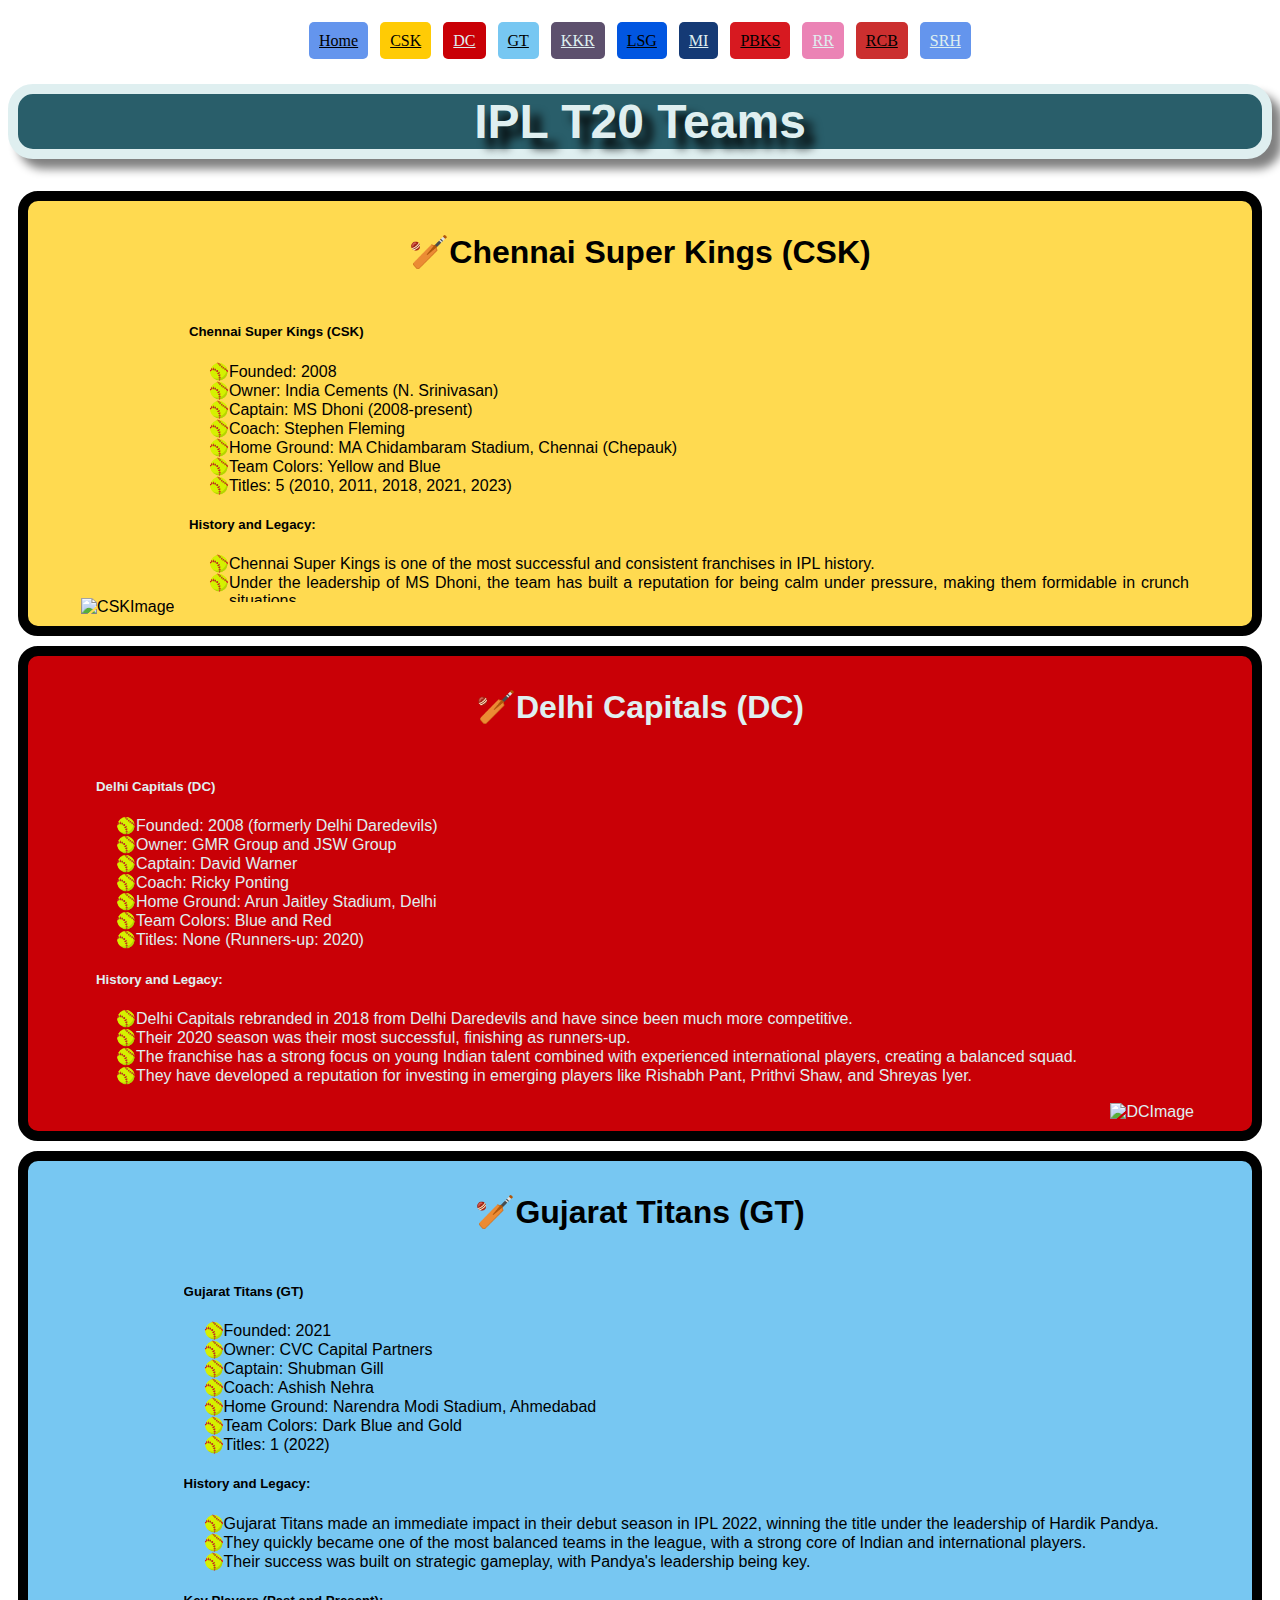
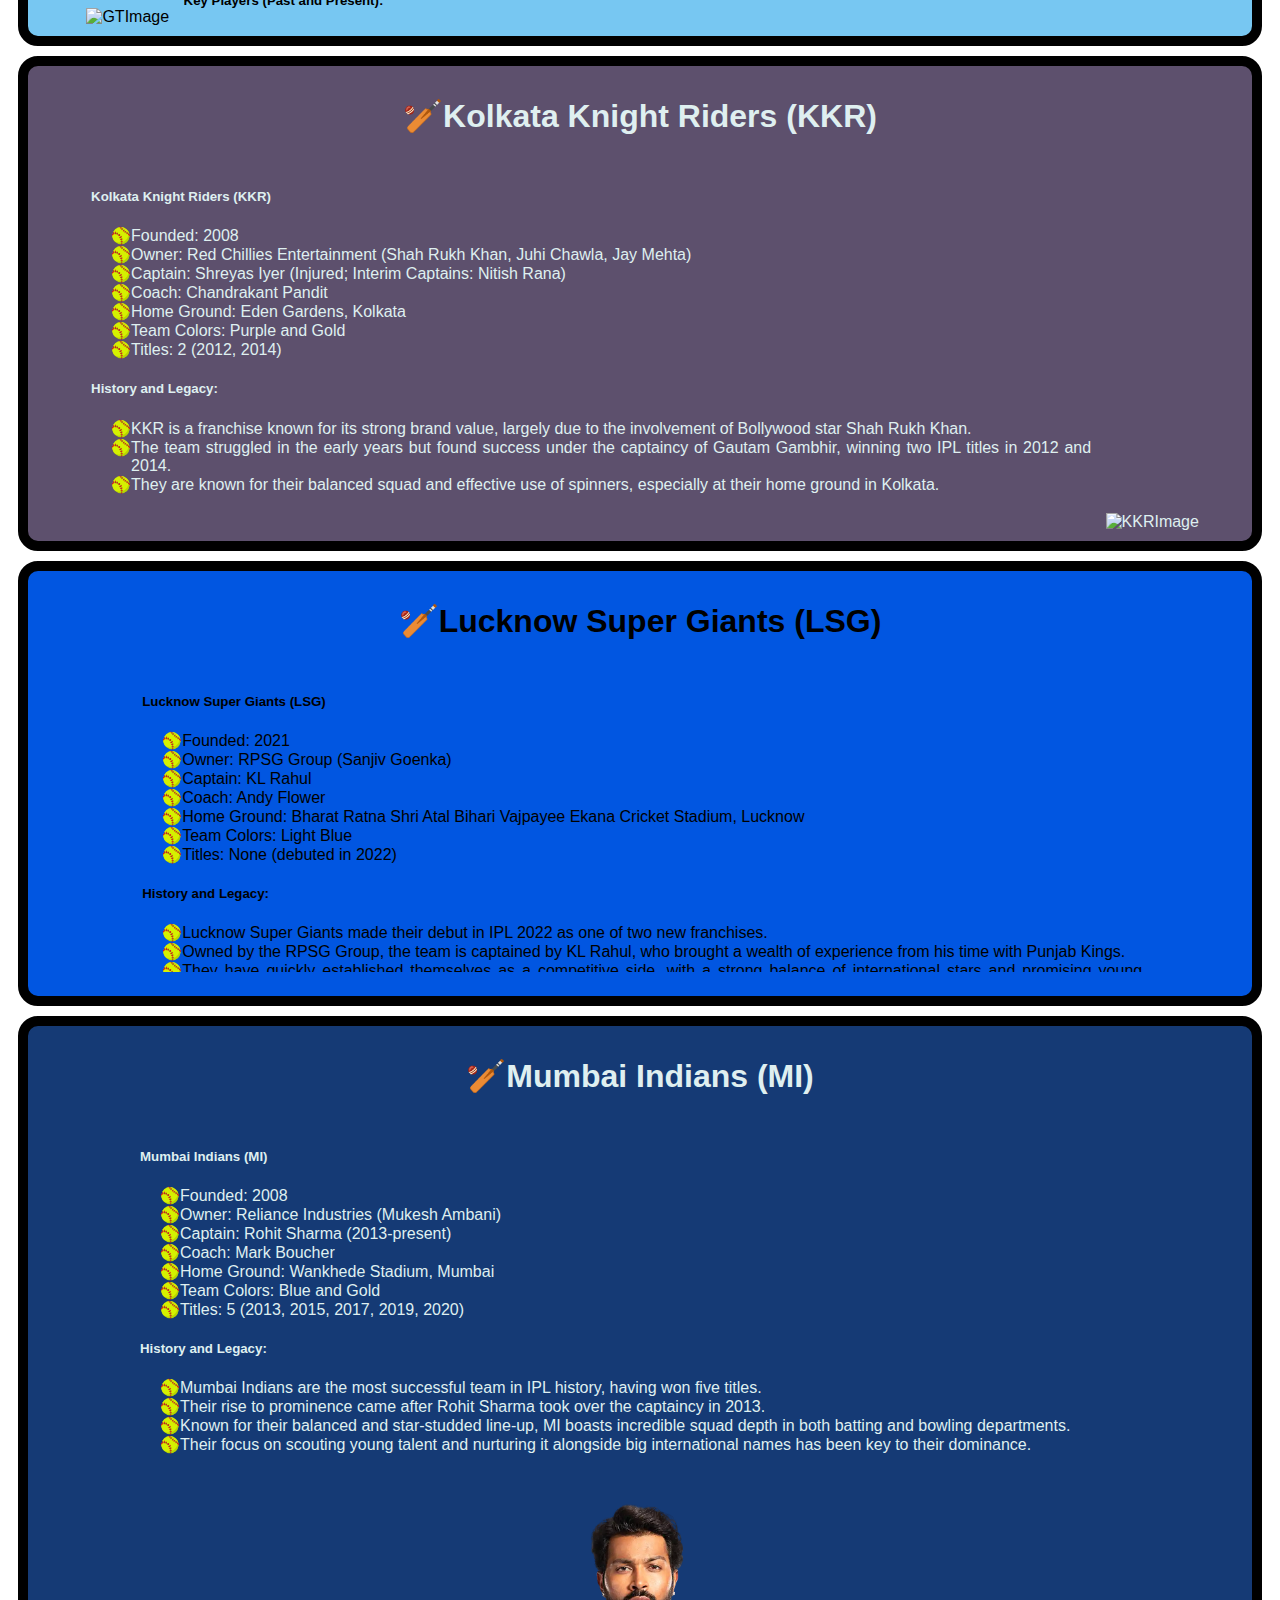
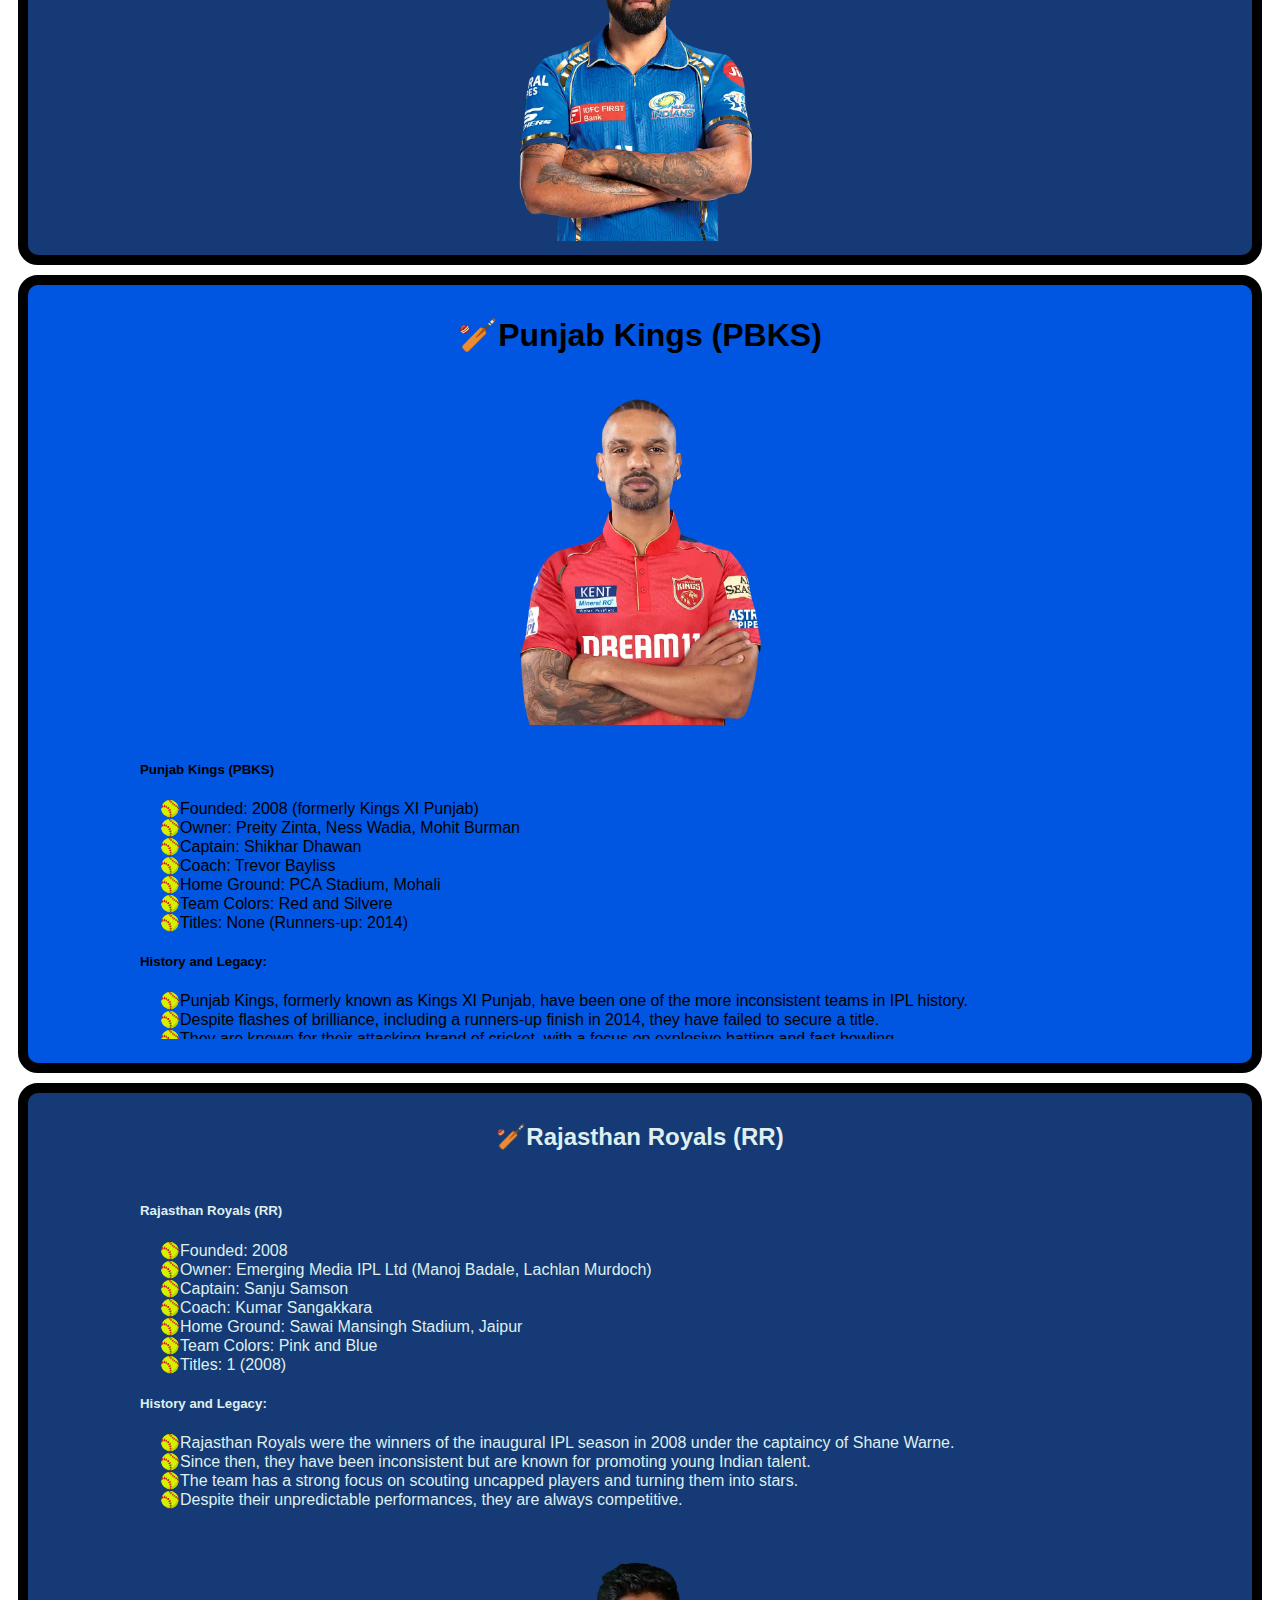
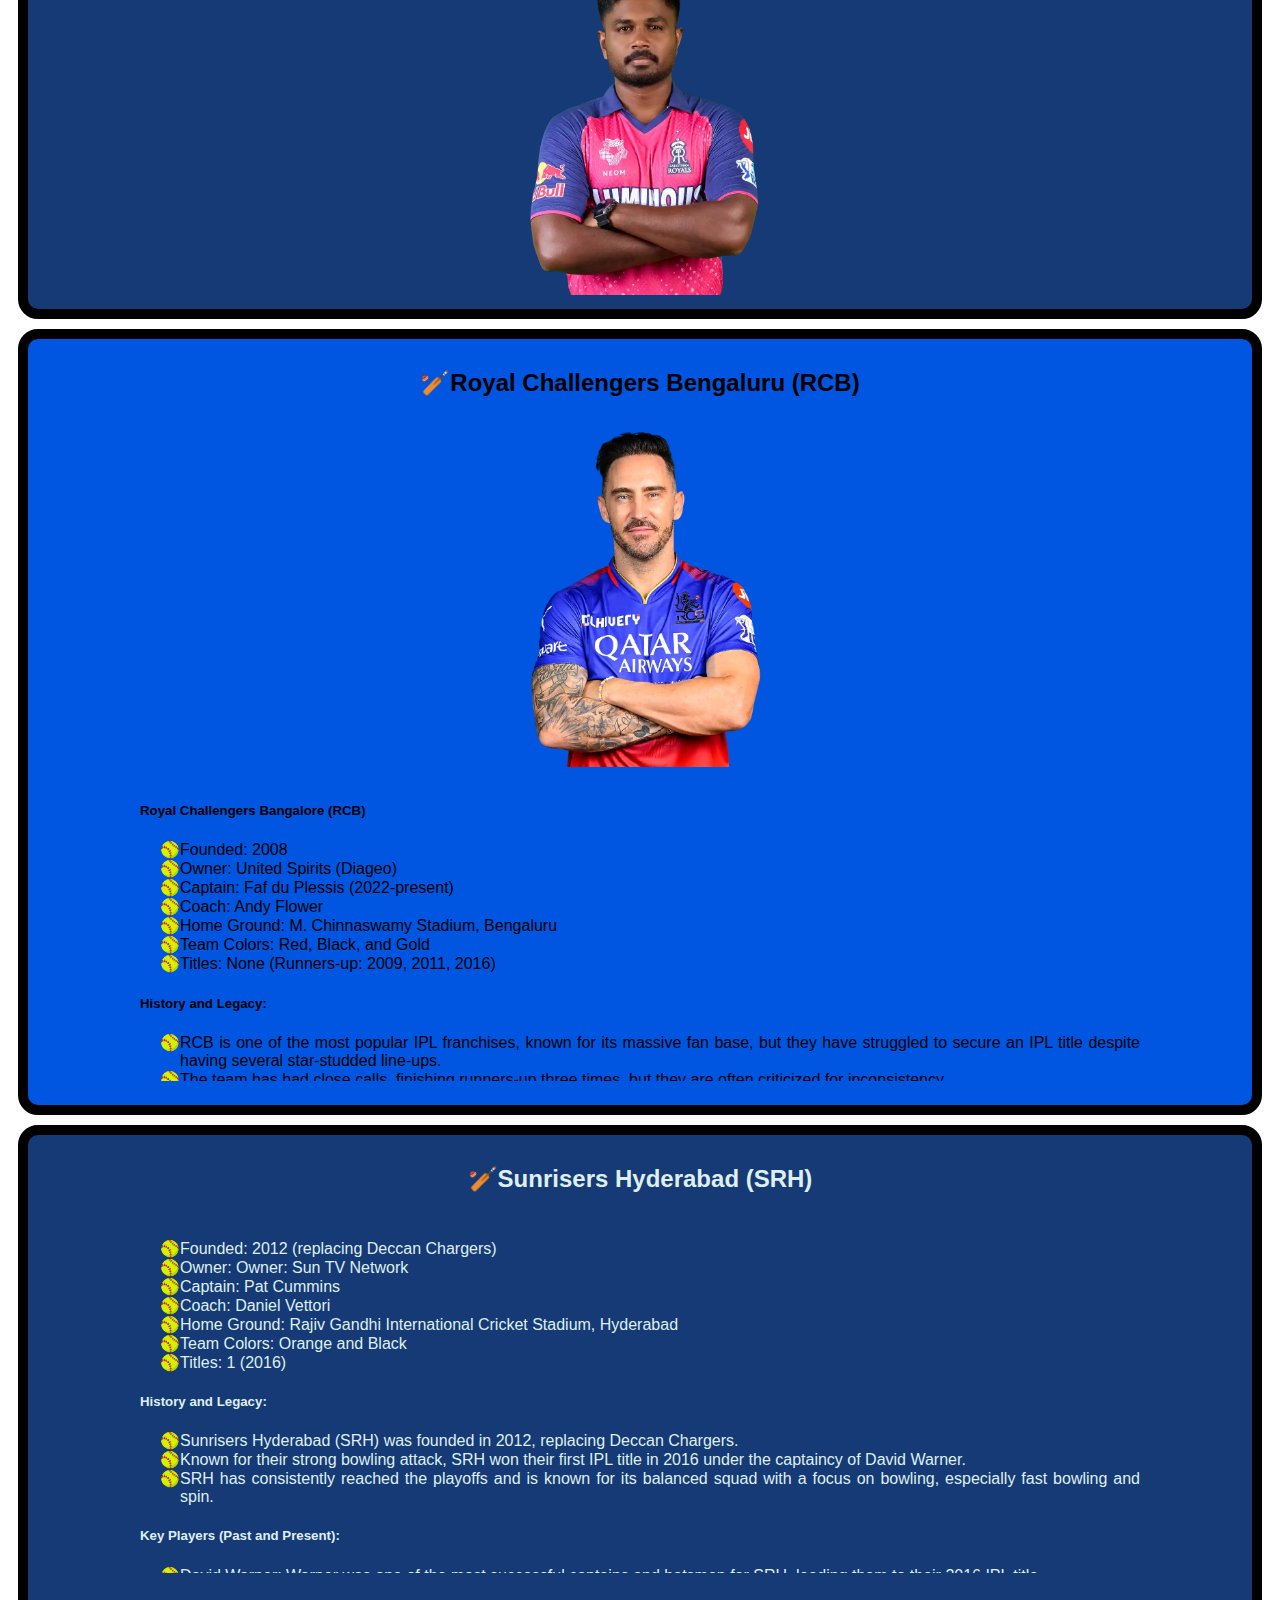
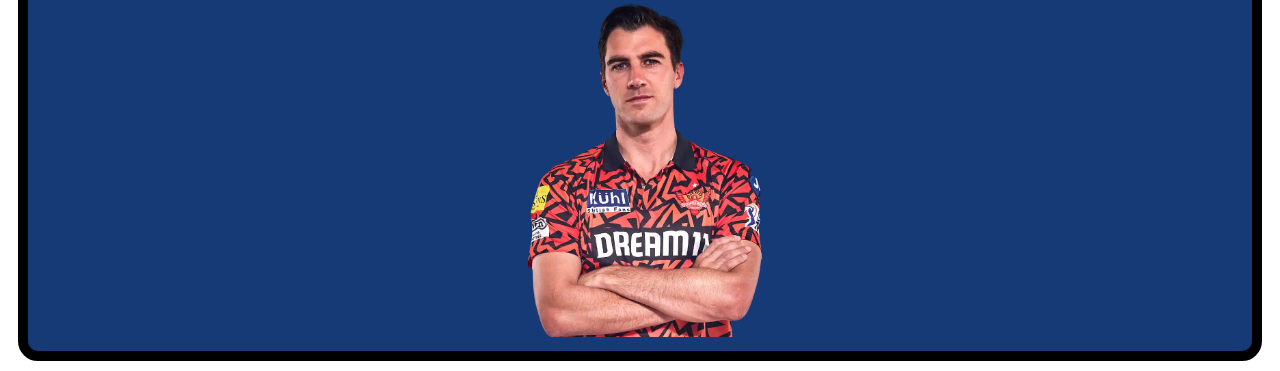
==== IPLT20Teams.html @ 56464188 "Add files via upload" ====
<!DOCTYPE html>
<html lang="en">
  <head>
    <meta charset="UTF-8" />
    <meta name="viewport" content="width=device-width, initial-scale=1.0" />
    <title>IPL T20 Teams Page</title>
    <link rel="stylesheet" href="style.css" />
  </head>
  <nav class="navigation">
      <a href="./index.html">Home</a>
      <a href="#CSKHead" style="background-color: #ffcb05;">CSK</a>
      <a href="#DCHead" class="aColor" style="background-color:#c90006 ;">DC</a>
      <a href="#GTHead" style="background-color: #77c7f2;">GT</a>
      <a href="#KKRHead" class="aColor" style="background-color: #5d506d;">KKR</a>
      <a href="#LSGHead" style="background-color: #0156e1;">LSG</a>
      <a href="#MIHead" class="aColor" style="background-color: #153a75;">MI</a>
      <a href="#PKHead" style="background-color: #d71920;">PBKS</a>
      <a href="#RRHead" class="aColor" style="background-color: #eb83b5;">RR</a>
      <a href="#RCBHead" style="background-color: #cb2f2f;">RCB</a>
      <a href="#SRHHead" class="aColor" style="background-color: 8b2824;">SRH</a>
    </nav>
  <body>
    <h1 class="IPLHeading">IPL T20 Teams </h1>
      <div class="CSKDiv">
      <h1 id="CSKHead" class="CSKHeading">🏏Chennai Super Kings (CSK)</h1>
      <img src="./Images/CSKImage.png" alt="CSKImage" class="playersImage" />
      <div class="CSKDesc">
       <h5>Chennai Super Kings (CSK)</h5>
        <p>
          <ul>
            <li>Founded: 2008</li>
            <li>Owner: India Cements (N. Srinivasan)</li>
            <li>Captain: MS Dhoni (2008-present)</li>
            <li>Coach: Stephen Fleming</li>
            <li>Home Ground: MA Chidambaram Stadium, Chennai (Chepauk)</li>
            <li>Team Colors: Yellow and Blue</li>
            <li>Titles: 5 (2010, 2011, 2018, 2021, 2023)</li>
        </ul>
      </p>
        <p><h5>History and Legacy:</h5>
          <ul>
            <li>
              Chennai Super Kings is one of the most successful and consistent
              franchises in IPL history.
            </li>
            <li>
              Under the leadership of MS Dhoni, the team has built a reputation
              for being calm under pressure, making them formidable in crunch
              situations.
            </li>
            <li>
              CSK has made the playoffs in almost every season they&apos;ve
              played, showcasing their dominance and consistency.
            </li>
            <li>
              They were banned for two years (2016-17) due to a betting scandal
              but made a triumphant return in 2018 by winning the IPL title.
            </li>
          </ul>
        </p>

        <p><h5>Key Players (Past and Present):</h5>
          <ul>
            <li>
              MS Dhoni (Captain/Wicketkeeper): A cricketing legend known for his
              leadership, Dhoni is the face of CSK. His calm demeanor and tactical
              genius have been pivotal in CSK's success.
            </li>
            <li>
              Suresh Raina: One of CSK&apos;s most loyal players and a consistent
              performer until his retirement.
            </li>
            <li>
              Ravindra Jadeja: A key all-rounder, Jadeja has been instrumental in
              both batting and bowling.
            </li>
            <li>
              Dwayne Bravo: The highest wicket-taker in IPL history, Bravo has
              been a lethal weapon in death bowling and a handy lower-order
              batsman.
            </li>
          </ul></p>
       <p> <h5>Notable Achievements:</h5>
        <ul>
          <li>
            CSK has qualified for the playoffs in all but one of the IPL seasons
            they have played.
          </li>
          <li>
            Known for their "Dad&apos;s Army" team in 2018, with experienced
            players like Shane Watson, Bravo, and Dhoni, CSK defied age and
            expectations to win the title.
          </li>
        </ul></p>
      </div>
     </div>
    <div class="DCDiv">
      <h1 id="DCHead" class="DCHeading">🏏Delhi Capitals (DC)</h1>
    <div class="DCDesc">
      <h5>Delhi Capitals (DC)</h5>
      <p>
        <ul>
        <li>Founded: 2008 (formerly Delhi Daredevils)</li>
        <li>Owner: GMR Group and JSW Group</li>
        <li>Captain: David Warner</li>
        <li>Coach: Ricky Ponting</li>
        <li>Home Ground: Arun Jaitley Stadium, Delhi</li>
        <li>Team Colors: Blue and Red</li>
        <li>Titles: None (Runners-up: 2020)</li>
      </ul>
    </p>
      <p>
        <h5>History and Legacy:</h5>
      <ul>
        <li>Delhi Capitals rebranded in 2018 from Delhi Daredevils and have since been
          much more competitive.</li>
        <li>Their 2020 season was their most successful,
          finishing as runners-up.</li>
        <li>The franchise has a strong focus on young Indian talent combined with
          experienced international players, creating a balanced squad.</li>
        <li>They have developed a reputation for investing in emerging players like
          Rishabh Pant, Prithvi Shaw, and Shreyas Iyer.</li>
      </ul>
      </p>
      <p>
        <h5>Key Players (Past and Present):</h5>

        <ul>
          <li>Rishabh Pant (Wicketkeeper-Batsman): A dynamic and
            explosive batsman, Pant has led the team and is considered the future of
            Indian cricket.</li>
          <li>Shikhar Dhawan: A consistent top-order
            batsman and a former player who brought stability to their line-up.</li>
          <li>Kagiso Rabada: A key fast bowler who was crucial to their
            bowling success, now with Punjab Kings.</li>
        </ul>
      </p>

      <h5>Notable Achievements:</h5>
      <ul>
        <li>Reaching the finals in 2020, where they were beaten by Mumbai Indians.</li>
        <li> Known for developing young talent like Pant, Shaw, and Avesh Khan.</li>
      </ul>
    </div>
    <img src="./Images/DCImage.png" alt="DCImage" class="playersImage" />
    </div>

    <div class="GTDiv">
      <h1 id="GTHead" class="GTHeading">🏏Gujarat Titans (GT)</h1>
      <img src="./Images/GTImage.png" alt="GTImage" class="playersImage" />
      <div class="GTDesc">
        <h5>Gujarat Titans (GT)</h5>
        <p>
          <ul>
          <li>Founded: 2021</li>
          <li>Owner: CVC Capital Partners</li>
          <li>Captain: Shubman Gill</li>
          <li>Coach: Ashish Nehra</li>
          <li>Home Ground: Narendra Modi Stadium, Ahmedabad</li>
          <li>Team Colors:  Dark Blue and Gold</li>
          <li>Titles: 1 (2022)</li>
        </ul>
      </p>
      <p>
        <h5>History and Legacy:</h5>
          <ul>
            <li>Gujarat Titans made an immediate impact in their debut season in IPL 2022,
              winning the title under the leadership of Hardik Pandya.</li>
            <li>They quickly became one of the most balanced teams in the league, with a
              strong core of Indian and international players.</li>
            <li>Their success was built on strategic gameplay, with Pandya&apos;s
              leadership being key.</li>
          </ul>      
        </p>

      <p>
        <h5>Key Players (Past and Present):</h5>
        <ul>
          <li>Hardik Pandya (Captain/All-rounder): Pandya led from the
            front with his all-round performances, playing a crucial role in GT&apos;s
            title-winning season.</li>
          <li>Shubman Gill: A rising star in Indian cricket, Gill has
            been a consistent run-scorer at the top of the order for GT.</li>
          <li>Rashid Khan One of the best spinners in the world,
            Rashid was a key player in GT&apos;s success, delivering with both bat and
            ball.</li>
        </ul>      
      </p>

      <p>
        <h5>Notable Achievements:</h5>
        <ul>
          <li>Gujarat Titans won the IPL title in their debut season in 2022, defeating
            Rajasthan Royals in the final.</li>
          <li>Their balanced squad and strong leadership made them a formidable team
            right from the start.</li>
        </ul>
      </p>
      </div>
    </div>

    <div class="KKRDiv">
      <h1 id="KKRHead" class="KKRHeading">🏏Kolkata Knight Riders (KKR)</h1>
    <div class="KKRDesc">
      <h5>Kolkata Knight Riders (KKR)</h5>
      <p>
        <ul>
          <li>Founded: 2008</li>
          <li>Owner: Red Chillies Entertainment (Shah Rukh Khan, Juhi
            Chawla, Jay Mehta)</li>
          <li>Captain: Shreyas Iyer (Injured; Interim Captains: Nitish
            Rana)</li>
          <li>Coach: Chandrakant Pandit</li>
          <li>Home Ground: Eden Gardens, Kolkata</li>
          <li>Team Colors: Purple and Gold</li>
          <li>Titles: 2 (2012, 2014)</li>
        </ul>
      </p>
      
      <p>
        <h5>History and Legacy:</h5>
        <ul>
          <li>KKR is a franchise known for its strong brand value, largely due to the
            involvement of Bollywood star Shah Rukh Khan.</li>
          <li>The team struggled in the early years but found success under the
            captaincy of Gautam Gambhir, winning two IPL titles in 2012 and 2014.</li>
          <li>They are known for their balanced squad and effective use of spinners,
            especially at their home ground in Kolkata.</li>
            </ul>
      </p>
      <p>
        <h5>Key Players (Past and Present):</h5>
        <ul>
          <li>Andre Russell (All-rounder): One of the most powerful
            hitters in T20 cricket, Russell is a match-winner with both bat and
            ball.</li>
          <li>Sunil Narine: A mystery spinner who has been KKR&apos;s
            go-to bowler, Narine has also contributed as a pinch-hitter.</li>
          <li>Gautam Gambhir: Led KKR to their two IPL titles and was
            one of the most successful captains in the league.</li>
        </ul>
      </p>
      <p>
        <h5>Notable Achievements:</h5>
        <ul>
          <li>KKR won their two IPL titles in 2012 and 2014, with Gambhir playing a
            crucial role in both campaigns.</li>
          <li>Known for using spin bowlers effectively, particularly at Eden Gardens,
            which traditionally supports spin.</li>
        </ul>
      </p>
    </div>
    <img src="./Images/KKRImage.png" alt="KKRImage" class="playersImage" />
    </div>

    <div class="LSGDiv">
      <h1 id="LSGHead" class="LSGHeading">🏏Lucknow Super Giants (LSG)</h1>
    <img id="LSGImage" src="./Images/LSGImage.png" alt="" class="playersImage" />
    <div class="LSGDesc">
      <h5>Lucknow Super Giants (LSG)</h5>
      <p>
        <ul>
          <li>Founded: 2021</li>
          <li>Owner: RPSG Group (Sanjiv Goenka)</li>
          <li>Captain: KL Rahul</li>
          <li>Coach: Andy Flower</li>
          <li>Home Ground: Bharat Ratna Shri Atal Bihari Vajpayee Ekana Cricket Stadium, Lucknow</li>
          <li>Team Colors: Light Blue</li>
          <li>Titles: None (debuted in 2022)</li>
        </ul>
      </p>
      <p>
        <h5>History and Legacy:</h5>
      <ul>
        <li>Lucknow Super Giants made their debut in IPL 2022 as one of two new
          franchises.</li>
        <li>Owned by the RPSG Group, the team is captained by KL Rahul, who brought a
          wealth of experience from his time with Punjab Kings.</li>
        <li>They have quickly established themselves as a competitive side, with a
          strong balance of international stars and promising young talent.</li>
      </ul>
      </p>
      <p>
        <h5>Key Players (Past and Present):</h5>
        <ul>
          <li>KL Rahul (Captain/Batsman): One of the most consistent
            batsmen in IPL history, Rahul&apos;s leadership and batting form the
            backbone of LSG.</li>
          <li>Marcus Stoinis: A powerful all-rounder, Stoinis is a key
            player for the Super Giants in both departments.</li>
          <li>Quinton de Kock: The South African wicketkeeper-batsman
            provides explosive starts for LSG at the top of the order.</li>
        </ul>
      </p>

      <p>
        <h5>Notable Achievements:</h5>
        <ul>
          <li>LSG impressed in their debut season, reaching the playoffs in 2022.</li>
          <li> Known for having a well-balanced squad with both experienced players and
            young talent.</li>
        </ul>
      </p>
    </div>

    </div>

    <div class="MIDiv">
      <h1 id="MIHead" class="MIHeading">🏏Mumbai Indians (MI)</h1>
    <div class="MIDesc">
      <p>
        <h5>Mumbai Indians (MI)</h5>
        <ul>
          <li>Founded: 2008</li>
          <li>Owner: Reliance Industries (Mukesh Ambani)</li>
          <li>Captain: Rohit Sharma (2013-present)</li>
          <li>Coach: Mark Boucher</li>
          <li>Home Ground: Wankhede Stadium, Mumbai</li>
          <li>Team Colors: Blue and Gold</li>
          <li>Titles: 5 (2013, 2015, 2017, 2019, 2020)</li>
        </ul>
      </p>

      <p>
        <h5>History and Legacy:</h5>
        <ul>
          <li>Mumbai Indians are the most successful team in IPL history, having won
            five titles.</li>
          <li>Their rise to prominence came after Rohit Sharma took over the captaincy
            in 2013.</li>
          <li>Known for their balanced and star-studded line-up, MI boasts incredible
            squad depth in both batting and bowling departments.</li>
          <li>Their focus on scouting young talent and nurturing it alongside big
            international names has been key to their dominance.</li>
        </ul>
      </p>

      <p>
        <h5>Key Players (Past and Present):</h5>
        <ul>
          <li>Rohit Sharma (Captain/Batsman): Rohit is one of the most
            successful IPL captains and a top-order batsman with an exceptional
            ability to pace his innings.</li>
          <li>Kieron Pollard: One of the most destructive all-rounders,
            Pollard&apos;s explosive batting and ability to bowl key overs have been
            critical.</li>
          <li>Jasprit Bumrah: Arguably the best death bowler in the
            world, Bumrah&apos;s accuracy and ability to deliver under pressure make
            him a game-changer.</li>
          <li>Hardik Pandya: Before moving to Gujarat Titans, Hardik
            was a key player for MI with his all-round abilities.</li>
        </ul>
      </p>
      <p>
        <h5>Notable Achievements:</h5>
      <ul>
        <li>MI has won the IPL title five times, the most by any team, with
          back-to-back wins in 2019 and 2020.</li>
        <li>Known for making strong comebacks in the second half of the season and
          being a dominant force in knockout matches.</li>
      </ul>
      </p>

    </div>
    <img id="MIImage" src="./images/MIImage.png" alt="MIImage" class="playersImage" />
    </div>

    <div class="PKDiv">
      <h1 id="PKHead" class="PKHeading">🏏Punjab Kings (PBKS)</h1>
      <img src="./images/PKImage.png" alt="PKImage" class="playersImage"  />
      <div class="PKDesc">
        <h5>Punjab Kings (PBKS)</h5>
        <p>
          <ul>
            <li>Founded: 2008 (formerly Kings XI Punjab)</li>
              <li>Owner: Preity Zinta, Ness Wadia, Mohit Burman</li>
              <li>Captain: Shikhar Dhawan</li>
              <li>Coach: Trevor Bayliss</li>
              <li>Home Ground: PCA Stadium, Mohali</li>
              <li>Team Colors: Red and Silvere</li>
              <li>Titles: None (Runners-up: 2014)</li>
          </ul>
        </p>
        <p>
          <h5>History and Legacy:</h5>
          <ul>
            <li>Punjab Kings, formerly known as Kings XI Punjab, have been one of the more
              inconsistent teams in IPL history.</li>
            <li> Despite flashes of brilliance, including a runners-up finish in 2014, they
              have failed to secure a title.</li>
            <li>They are known for their attacking brand of cricket, with a focus on
              explosive batting and fast bowling.</li>
          </ul>
        </p>
        <p>
          <h5>Key Players (Past and Present):</h5>
          <ul>
            <li>Shikhar Dhawan (Captain/Batsman): A veteran opener,
              Dhawan brings experience and stability at the top of the order.</li>
            <li>KL Rahul: Before leaving for Lucknow Super Giants, Rahul
              was their top performer and captain.</li>
            <li>Chris Gayle: The "Universe Boss" was a key player for
              Punjab, providing explosive starts with his power hitting.</li>            
          </ul>
        </p>
        <p>
          <h5>Notable Achievements:</h5>
          <ul>
            <li>Finished runners-up in 2014, losing a thrilling final to KKR</li>
            <li>Known for producing entertaining matches with high-scoring games, largely
              due to players like Gayle, Maxwell, and Rahul.</li>            
          </ul>
        </p>
      </div>
      </div>

    <div class="RRDiv">
      <h2 id="RRHeading">🏏Rajasthan Royals (RR)</h2>
      <div class="RRDesc">
        <h5>Rajasthan Royals (RR)</h5>
        <p>
          <ul>
            <li>Founded: 2008</li>
              <li>Owner: Emerging Media IPL Ltd (Manoj Badale, Lachlan
                Murdoch)</li>
              <li>Captain: Sanju Samson</li>
              <li>Coach: Kumar Sangakkara</li>
              <li>Home Ground: Sawai Mansingh Stadium, Jaipur</li>
              <li>Team Colors: Pink and Blue</li>
              <li>Titles: 1 (2008)</li>
          </ul>
        </p>

        <p>
          <h5>History and Legacy:</h5>
          <ul>
            <li>Rajasthan Royals were the winners of the inaugural IPL season in 2008
              under the captaincy of Shane Warne.</li>
            <li>Since then, they have been inconsistent but are known for promoting young
              Indian talent.</li>
            <li>The team has a strong focus on scouting uncapped players and turning them
              into stars.</li>
            <li> Despite their unpredictable performances, they are always competitive.</li>
          </ul>
        </p>
        <h5>Key Players (Past and Present):</h5>
        <ul>
          <li>Sanju Samson (Captain/Batsman): A highly talented batsman
            and wicketkeeper, Samson leads the team with flair.</li>
          <li>Jos Buttler: One of the most dangerous openers in T20
            cricket, Buttler has consistently delivered big performances for RR.</li>
          <li>Shane Warne: The legendary Australian spinner captained
            and coached the team to their only IPL title in 2008.</li>
        </ul>
      <p>
        <strong>Notable Achievements:</strong>
        <ul>
          <li>Won the inaugural IPL season in 2008 against all odds.</li>
          <li>Known for grooming young talents like Sanju Samson, Yashasvi Jaiswal, and
            Riyan Parag.</li>
          </ul>
      </p>
      </div>
    <img src="./images/RRImage.png" alt="RRImage" class="playersImage" />
    </div>

    <div class="RCBDiv">
      <h2 id="RCBHeading">🏏Royal Challengers Bengaluru (RCB)</h2>
    <img src="./images/RCBImage.png" alt="RCBImage" class="playersImage" />
    <div class="RCBDesc">
      <h5>Royal Challengers Bangalore (RCB)</h5>
      <p>
        <ul>
          <li>Founded: 2008</li>
            <li>Owner: United Spirits (Diageo)</li>
            <li>Captain: Faf du Plessis (2022-present)</li>
            <li>Coach: Andy Flower</li>
            <li>Home Ground: M. Chinnaswamy Stadium, Bengaluru</li>
            <li>Team Colors: Red, Black, and Gold</li>
            <li>Titles: None (Runners-up: 2009, 2011, 2016)</li>
        </ul>
      </p>
      <p>
        <h5>History and Legacy:</h5>
        <ul>
          <li>RCB is one of the most popular IPL franchises, known for its massive fan
            base, but they have struggled to secure an IPL title despite having
            several star-studded line-ups.</li>
          <li>The team has had close calls, finishing runners-up three times, but they
            are often criticized for inconsistency.</li>
          <li>RCB is known for its powerful batting line-up, often featuring explosive
            hitters.</li>
        </ul>
      </p>
      <p>
        <h5>Key Players (Past and Present):</h5>
        <ul>
          <li>Virat Kohli (Batsman): Kohli has been the backbone of
            RCB&apos;s batting for years and holds the record for the most runs in IPL
            history.</li>
          <li>AB de Villiers: A dynamic and innovative batsman, De
            Villiers was known for his ability to turn matches with his incredible
            stroke play.</li>
          <li>Faf du Plessis: Current captain and a solid top-order
            batsman with vast experience in international cricket.</li>
        </ul>
      </p>
      <p>
        <h5>Notable Achievements:</h5>
        <ul>
          <li>RCB&apos;s best seasons came in 2011 and 2016 when they reached the final
            but fell short.</li>
          <li>Kohli&apos;s 973-run season in 2016 remains the highest individual tally
            in a single IPL season.</li>
        </ul>
      </p>
    </div>
    </div>

    <div class="SRHDiv">
      <h2 id="SRHHead" class="SRHHeading">🏏Sunrisers Hyderabad (SRH)</h2>
      <div class="SRHDesc">
        <p>
          <ul>
            <li>Founded: 2012 (replacing Deccan Chargers)</li>
              <li>Owner: Owner: Sun TV Network</li>
              <li>Captain: Pat Cummins</li>
              <li>Coach: Daniel Vettori</li>
              <li>Home Ground: Rajiv Gandhi International Cricket Stadium,
                Hyderabad</li>
              <li>Team Colors: Orange and Black</li>
              <li>Titles: 1 (2016)</li>
          </ul>
        </p>
        <p>
          <h5>History and Legacy:</h5>
          <ul>
            <li>Sunrisers Hyderabad (SRH) was founded in 2012, replacing Deccan Chargers.</li>
          <li>Known for their strong bowling attack, SRH won their first IPL title
            in 2016 under the captaincy of David Warner.</li>
          <li>SRH has consistently reached the playoffs and is known for its balanced
            squad with a focus on bowling, especially fast bowling and spin.</li>
          </ul>
        </p>

        <p>
          <h5>Key Players (Past and Present):</h5>
         <ul>
          <li>David Warner: Warner was one of the most successful captains and batsmen
            for SRH, leading them to their 2016 IPL title.</li>
          <li>Rashid Khan: One of the best T20 spinners globally, Rashid was pivotal in
            SRH's success during his tenure.</li>
          <li>Bhuvneshwar Kumar: Known for his swing bowling and death-overs expertise,
            Bhuvneshwar has been a constant in SRH&apos;s bowling attack.</li>
         </ul>
        </p>

        <p>
          <h5>Notable Achievements:</h5>
          <ul>
            <li>SRH won the IPL title in 2016, defeating RCB in a high-scoring final.</li>
            <li>Known for their ability to defend low totals, thanks to their strong
              bowling line-up.</li>
          </ul>
        </p>
      </div>
      <img src="./images/SRHImage.png" alt="SRHImage" class="playersImage" />
    </div>
  </body>
</html>
---- style.css ----
/* IPL T20 HTML CSS */
nav {
    text-align: center;
    font-size: 1.5rem;
    margin: 25px;
}
.navigation a{
    background-color:cornflowerblue;
    font-size: 1rem;
    padding: 10px;
    border-radius: 5px;
    color: black;
    margin: 3px;
}
nav .aColor {
    color: #dfeff0;
}
.IPLHeading{
    background-color: #295e6a;
    color: #dfeff0;
    font-size: 3rem;
    font-family:'Gill Sans', 'Gill Sans MT', Calibri, 'Trebuchet MS', sans-serif;
    text-align: center;
    border: 10px solid #dfeff0;
    border-radius: 25px;
    box-shadow: 10px 10px 10px grey;
    text-shadow: 10px 10px 10px black;
}
.playersImage{
    height: 350px;
}
div {
    margin: 10px;
    text-align: center;
    box-sizing: border-box;
}
.CSKDiv {
    background-color: rgba(255, 203, 5,0.7);
    font-size: 1rem;
    font-family: 'Gill Sans', 'Gill Sans MT', Calibri, 'Trebuchet MS', sans-serif;
    border: 10px solid black;
    border-radius: 20px;
    padding: 10px;
    
}
.CSKDesc {
    width: 1000px;
    height: 300px;
    display: inline-block;
    text-align: justify;
    overflow: auto;
}
.DCDiv {
    background-color: #c90006;
    color: #dfeff0;
    font-size: 1rem;
    font-family: 'Gill Sans', 'Gill Sans MT', Calibri, 'Trebuchet MS', sans-serif;
    border: 10px solid black;
    border-radius: 20px;
    padding: 10px;
    
}
.DCDesc {
    width: 1000px;
    height: 350px;
    display: inline-block;
    text-align: justify;
    overflow: auto;
}
.GTDiv{
    background-color: #77c7f2;
    font-size: 1rem;
    font-family: 'Gill Sans', 'Gill Sans MT', Calibri, 'Trebuchet MS', sans-serif;
    border: 10px solid black;
    border-radius: 20px;
    padding: 10px;

}
.GTDesc{
    width: 1000px;
    height: 350px;
    display: inline-block;
    text-align: justify;
    overflow: auto;
}
.KKRDiv {
    background-color: #5d506d;
    color: #dfeff0;
    font-size: 1rem;
    font-family: 'Gill Sans', 'Gill Sans MT', Calibri, 'Trebuchet MS', sans-serif;
    border: 10px solid black;
    border-radius: 20px;
    padding: 10px;
    
}
.KKRDesc {
    width: 1000px;
    height: 350px;
    display: inline-block;
    text-align: justify;
    overflow: auto;
}
.LSGDiv {
    background-color: #0156e1;
    font-size: 1rem;
    font-family: 'Gill Sans', 'Gill Sans MT', Calibri, 'Trebuchet MS', sans-serif;
    border: 10px solid black;
    border-radius: 20px;
    padding: 10px;
    
}
.LSGDesc {
    width: 1000px;
    height: 300px;
    display: inline-block;
    text-align: justify;
    overflow: auto;
}
.MIDiv {
    background-color: #153a75;
    color: #dfeff0;
    font-size: 1rem;
    font-family: 'Gill Sans', 'Gill Sans MT', Calibri, 'Trebuchet MS', sans-serif;
    border: 10px solid black;
    border-radius: 20px;
    padding: 10px;
    
}
.MIDesc {
    width: 1000px;
    height: 350px;
    display: inline-block;
    text-align: justify;
    overflow: auto;
}
.PKDiv {
    background-color: #0156e1;
    font-size: 1rem;
    font-family: 'Gill Sans', 'Gill Sans MT', Calibri, 'Trebuchet MS', sans-serif;
    border: 10px solid black;
    border-radius: 20px;
    padding: 10px;
    
}
.PKDesc {
    width: 1000px;
    height: 300px;
    display: inline-block;
    text-align: justify;
    overflow: auto;
}
.RRDiv {
    background-color: #153a75;
    color: #dfeff0;
    font-size: 1rem;
    font-family: 'Gill Sans', 'Gill Sans MT', Calibri, 'Trebuchet MS', sans-serif;
    border: 10px solid black;
    border-radius: 20px;
    padding: 10px;
    
}
.RRDesc {
    width: 1000px;
    height: 350px;
    display: inline-block;
    text-align: justify;
    overflow: auto;
}
.RCBDiv {
    background-color: #0156e1;
    font-size: 1rem;
    font-family: 'Gill Sans', 'Gill Sans MT', Calibri, 'Trebuchet MS', sans-serif;
    border: 10px solid black;
    border-radius: 20px;
    padding: 10px;
    
}
.RCBDesc {
    width: 1000px;
    height: 300px;
    display: inline-block;
    text-align: justify;
    overflow: auto;
}
.SRHDiv {
    background-color: #153a75;
    color: #dfeff0;
    font-size: 1rem;
    font-family: 'Gill Sans', 'Gill Sans MT', Calibri, 'Trebuchet MS', sans-serif;
    border: 10px solid black;
    border-radius: 20px;
    padding: 10px;
    
}
.SRHDesc {
    width: 1000px;
    height: 350px;
    display: inline-block;
    text-align: justify;
    overflow: auto;
}

ul li::marker{
    content: "🥎";

}
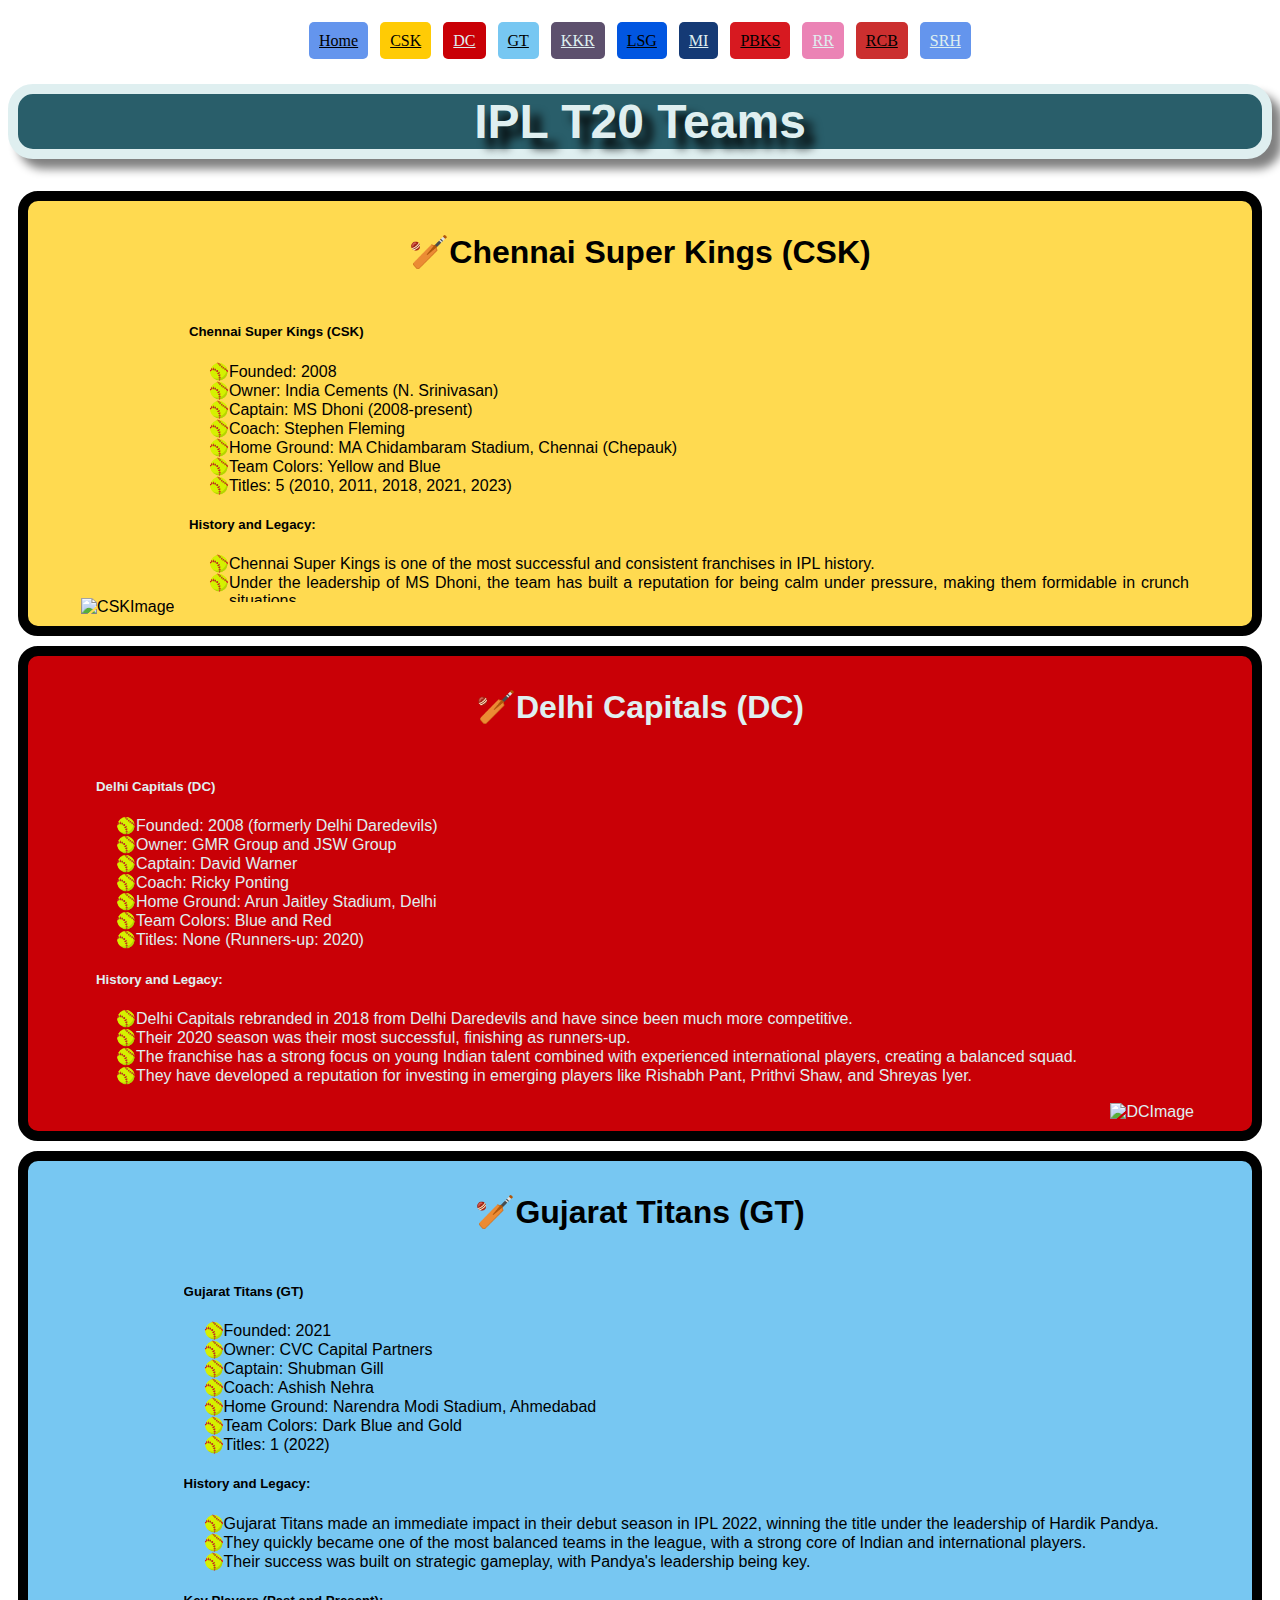
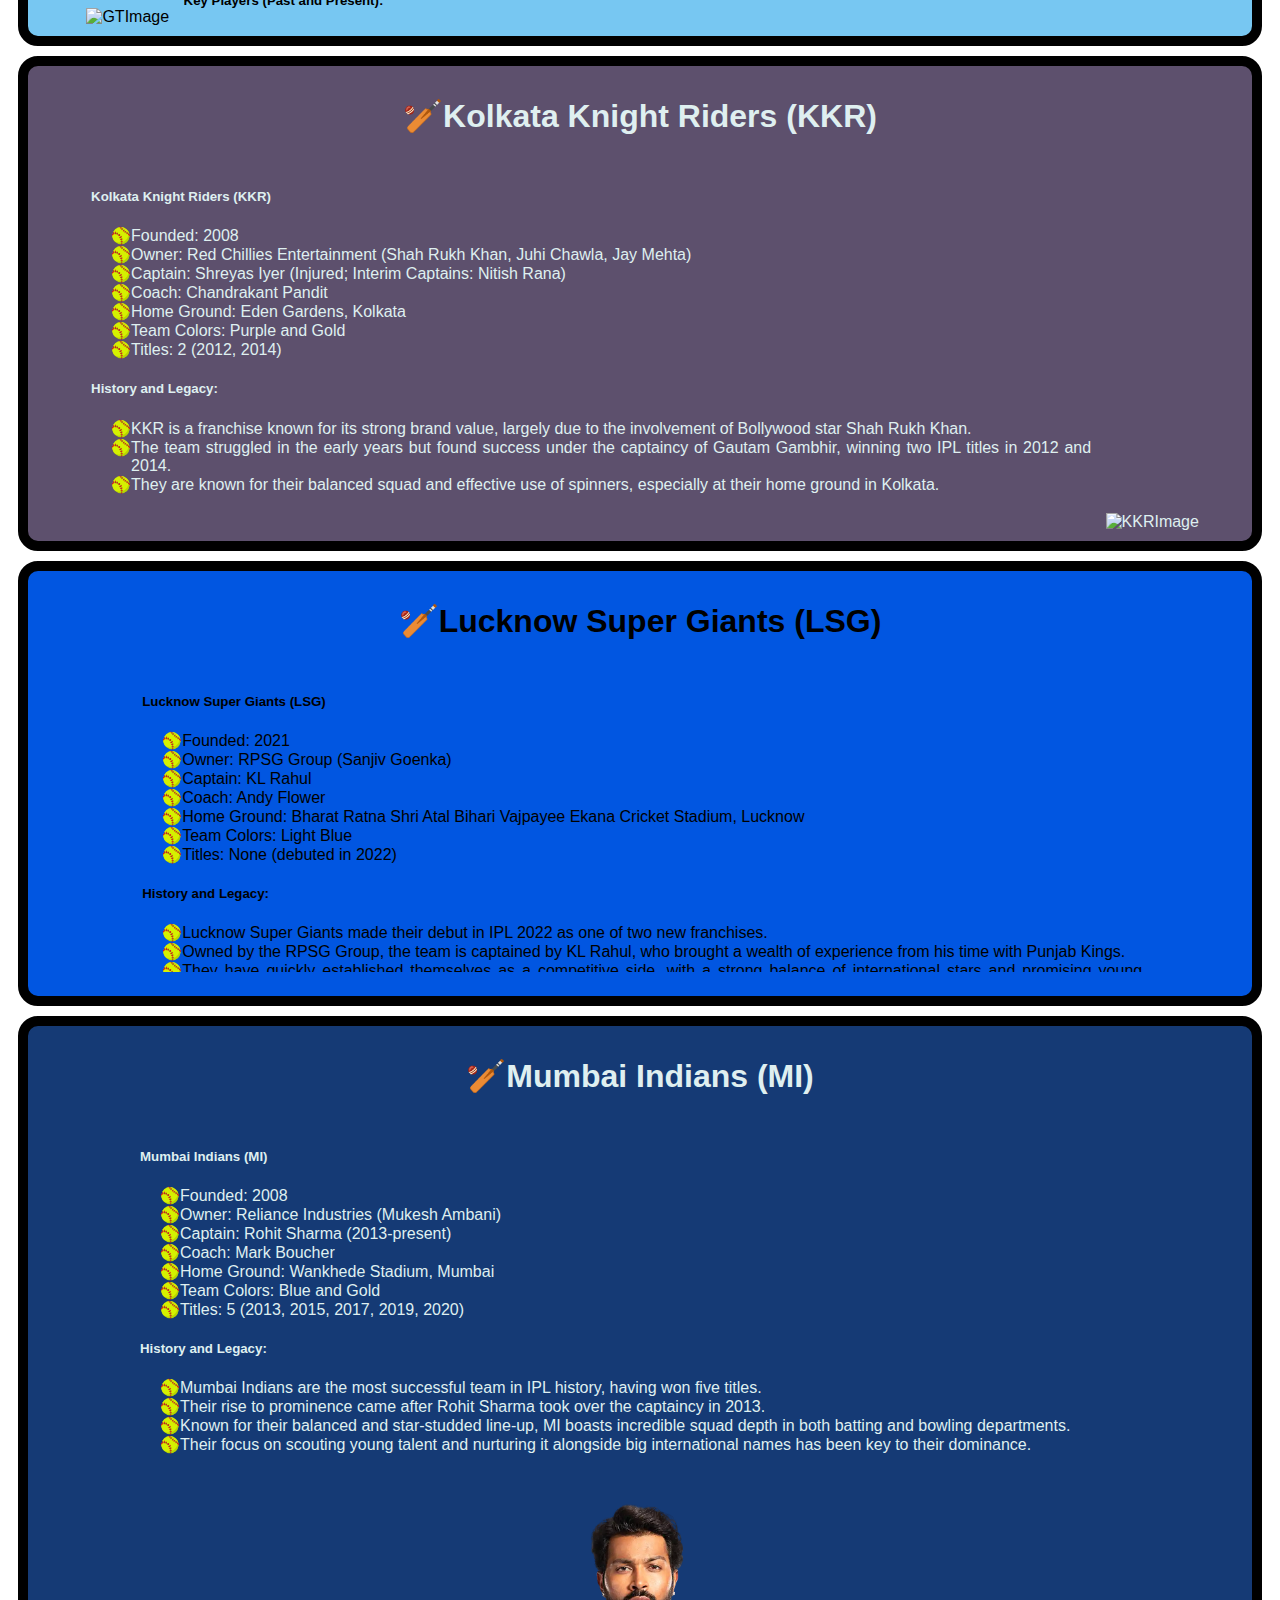
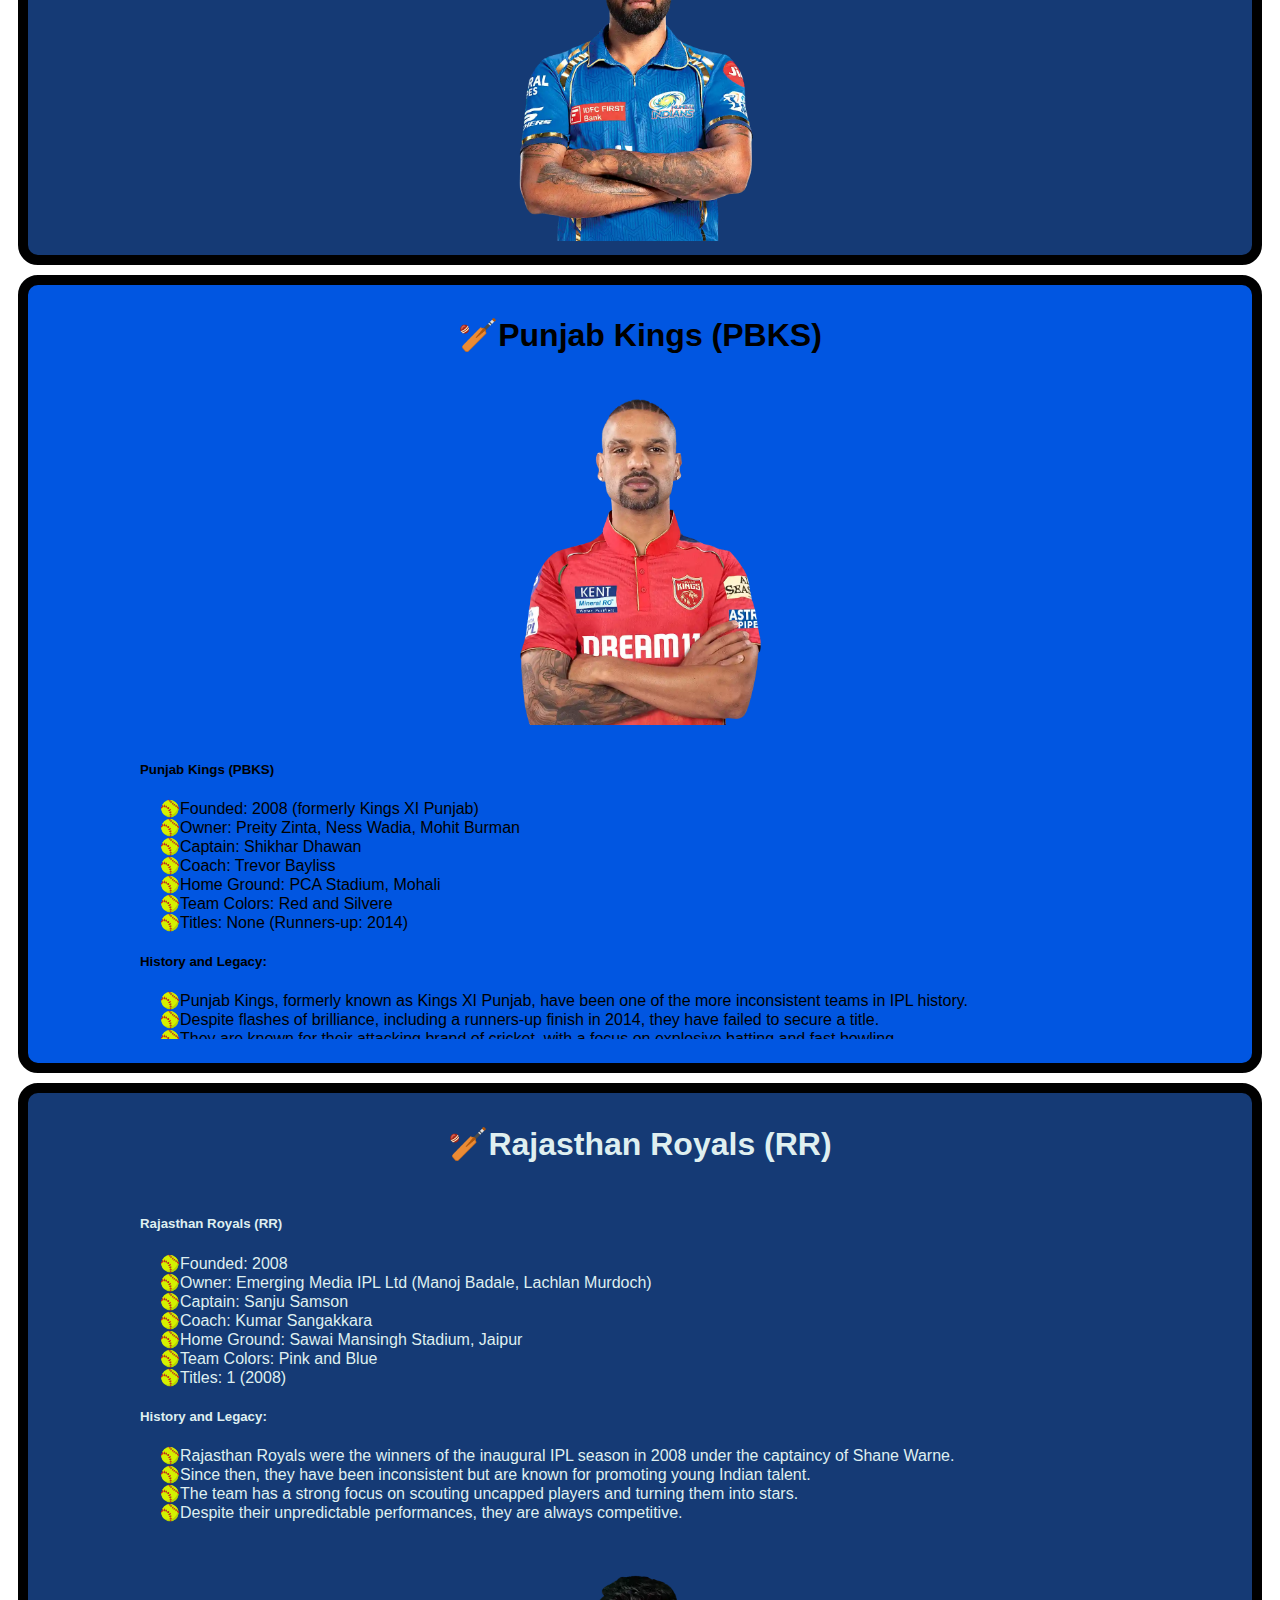
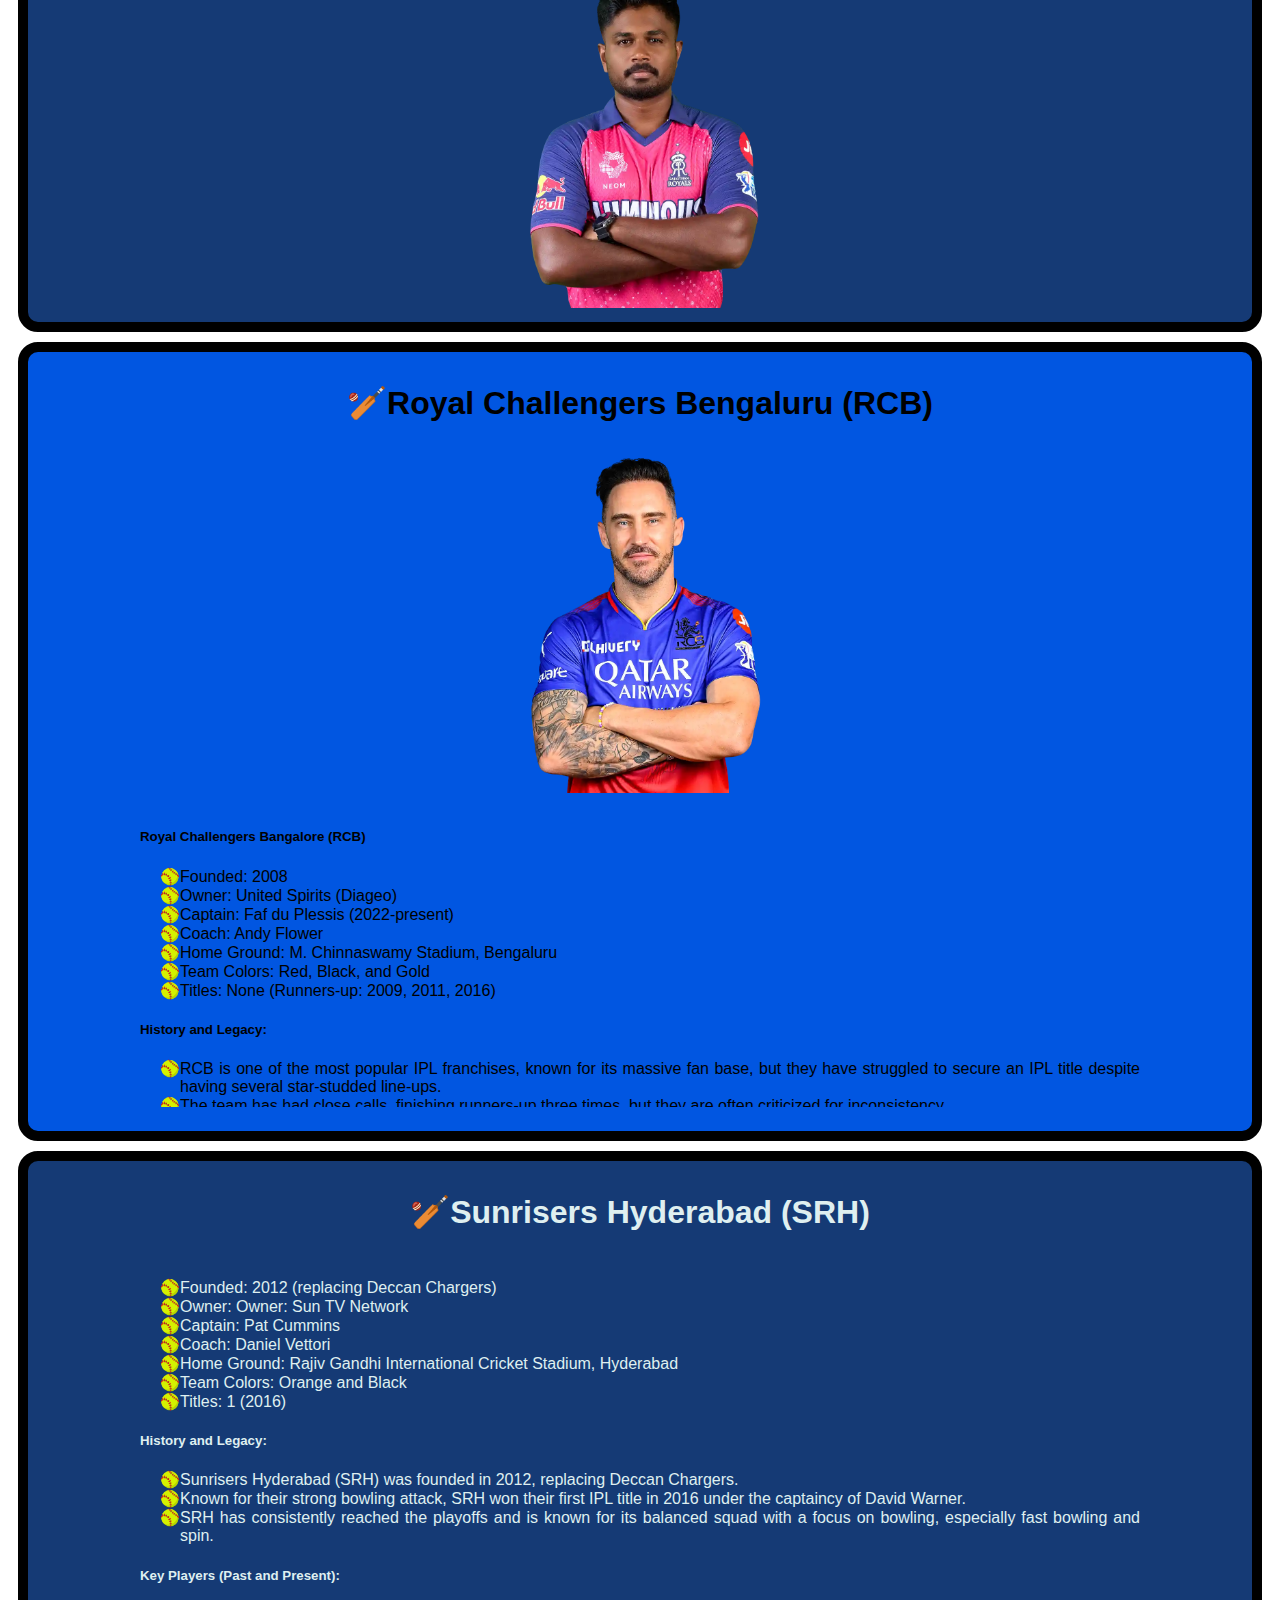
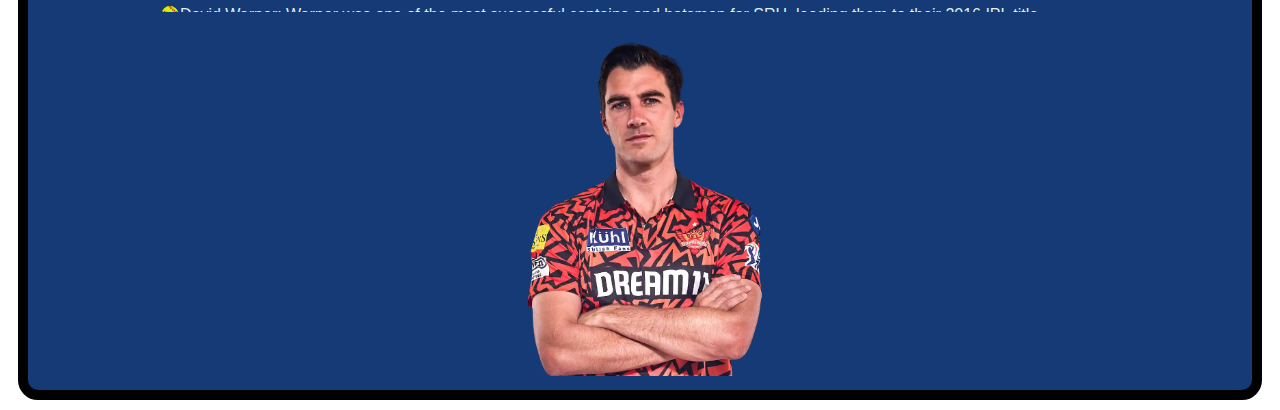
==== commit bad5bda7: "Add files via upload" ====
--- a/IPLT20Teams.html
+++ b/IPLT20Teams.html
@@ -20,9 +20,9 @@
       <a href="#SRHHead" class="aColor" style="background-color: 8b2824;">SRH</a>
     </nav>
   <body>
-    <h1 class="IPLHeading">IPL T20 Teams </h1>
+    <h1 id="CSKHead"  class="IPLHeading">IPL T20 Teams </h1>
       <div class="CSKDiv">
-      <h1 id="CSKHead" class="CSKHeading">🏏Chennai Super Kings (CSK)</h1>
+      <h1 class="CSKHeading">🏏Chennai Super Kings (CSK)</h1>
       <img src="./Images/CSKImage.png" alt="CSKImage" class="playersImage" />
       <div class="CSKDesc">
        <h5>Chennai Super Kings (CSK)</h5>
@@ -94,8 +94,8 @@
         </ul></p>
       </div>
      </div>
-    <div class="DCDiv">
-      <h1 id="DCHead" class="DCHeading">🏏Delhi Capitals (DC)</h1>
+    <div id="DCHead" class="DCDiv">
+      <h1 class="DCHeading">🏏Delhi Capitals (DC)</h1>
     <div class="DCDesc">
       <h5>Delhi Capitals (DC)</h5>
       <p>
@@ -145,8 +145,8 @@
     <img src="./Images/DCImage.png" alt="DCImage" class="playersImage" />
     </div>
 
-    <div class="GTDiv">
-      <h1 id="GTHead" class="GTHeading">🏏Gujarat Titans (GT)</h1>
+    <div id="GTHead" class="GTDiv">
+      <h1 class="GTHeading">🏏Gujarat Titans (GT)</h1>
       <img src="./Images/GTImage.png" alt="GTImage" class="playersImage" />
       <div class="GTDesc">
         <h5>Gujarat Titans (GT)</h5>
@@ -199,8 +199,8 @@
       </div>
     </div>
 
-    <div class="KKRDiv">
-      <h1 id="KKRHead" class="KKRHeading">🏏Kolkata Knight Riders (KKR)</h1>
+    <div id="KKRHead" class="KKRDiv">
+      <h1 class="KKRHeading">🏏Kolkata Knight Riders (KKR)</h1>
     <div class="KKRDesc">
       <h5>Kolkata Knight Riders (KKR)</h5>
       <p>
@@ -253,8 +253,8 @@
     <img src="./Images/KKRImage.png" alt="KKRImage" class="playersImage" />
     </div>
 
-    <div class="LSGDiv">
-      <h1 id="LSGHead" class="LSGHeading">🏏Lucknow Super Giants (LSG)</h1>
+    <div id="LSGHead" class="LSGDiv">
+      <h1 class="LSGHeading">🏏Lucknow Super Giants (LSG)</h1>
     <img id="LSGImage" src="./Images/LSGImage.png" alt="" class="playersImage" />
     <div class="LSGDesc">
       <h5>Lucknow Super Giants (LSG)</h5>
@@ -305,8 +305,8 @@
 
     </div>
 
-    <div class="MIDiv">
-      <h1 id="MIHead" class="MIHeading">🏏Mumbai Indians (MI)</h1>
+    <div id="MIHead" class="MIDiv">
+      <h1 class="MIHeading">🏏Mumbai Indians (MI)</h1>
     <div class="MIDesc">
       <p>
         <h5>Mumbai Indians (MI)</h5>
@@ -365,8 +365,8 @@
     <img id="MIImage" src="./images/MIImage.png" alt="MIImage" class="playersImage" />
     </div>
 
-    <div class="PKDiv">
-      <h1 id="PKHead" class="PKHeading">🏏Punjab Kings (PBKS)</h1>
+    <div id="PKHead" class="PKDiv">
+      <h1 class="PKHeading">🏏Punjab Kings (PBKS)</h1>
       <img src="./images/PKImage.png" alt="PKImage" class="playersImage"  />
       <div class="PKDesc">
         <h5>Punjab Kings (PBKS)</h5>
@@ -414,8 +414,8 @@
       </div>
       </div>
 
-    <div class="RRDiv">
-      <h2 id="RRHeading">🏏Rajasthan Royals (RR)</h2>
+    <div id="RRHead" class="RRDiv">
+      <h1 class="RRHeading">🏏Rajasthan Royals (RR)</h1>
       <div class="RRDesc">
         <h5>Rajasthan Royals (RR)</h5>
         <p>
@@ -464,8 +464,8 @@
     <img src="./images/RRImage.png" alt="RRImage" class="playersImage" />
     </div>
 
-    <div class="RCBDiv">
-      <h2 id="RCBHeading">🏏Royal Challengers Bengaluru (RCB)</h2>
+    <div id="RCBHead" class="RCBDiv">
+      <h1 class="RCBHeading">🏏Royal Challengers Bengaluru (RCB)</h1>
     <img src="./images/RCBImage.png" alt="RCBImage" class="playersImage" />
     <div class="RCBDesc">
       <h5>Royal Challengers Bangalore (RCB)</h5>
@@ -517,8 +517,8 @@
     </div>
     </div>
 
-    <div class="SRHDiv">
-      <h2 id="SRHHead" class="SRHHeading">🏏Sunrisers Hyderabad (SRH)</h2>
+    <div id="SRHHead" class="SRHDiv">
+      <h1 class="SRHHeading">🏏Sunrisers Hyderabad (SRH)</h1>
       <div class="SRHDesc">
         <p>
           <ul>
